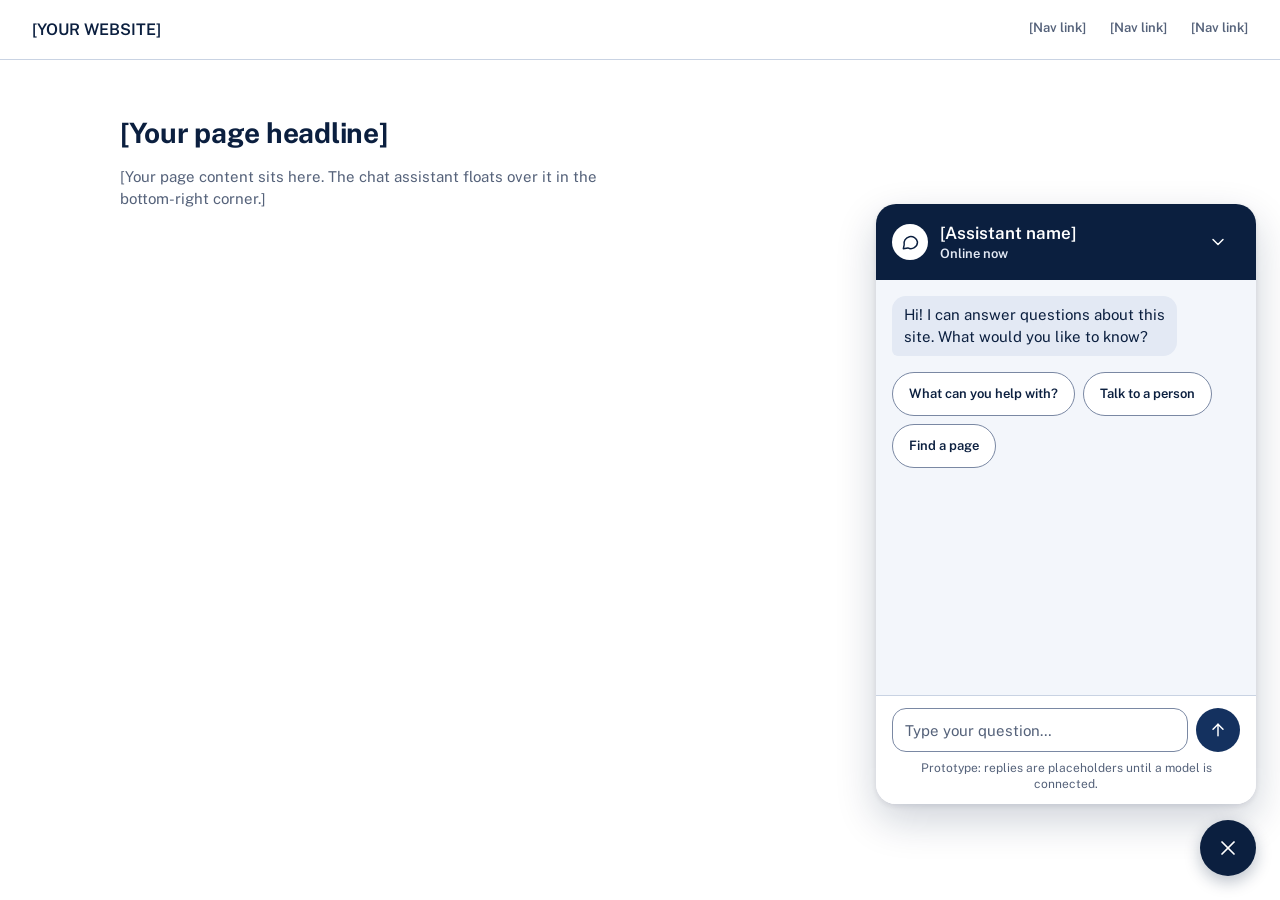
==== index.html @ 584ad5ef "draft of prototype" ====
<!doctype html>
<html lang="en">
<head>
<meta charset="utf-8">
<meta name="viewport" content="width=device-width, initial-scale=1">
<title>Chatbot popout demo</title>
<link rel="preconnect" href="https://fonts.googleapis.com">
<link rel="stylesheet" href="https://fonts.googleapis.com/css2?family=Public+Sans:wght@400;600;700&display=swap">
<link rel="stylesheet" href="chatbot.css">
<style>
  body { margin: 0; font-family: "Public Sans", system-ui, sans-serif; color: #0b1f3f; background: #ffffff; }
  header { display: flex; flex-wrap: wrap; justify-content: space-between; gap: 16px; padding: 20px 32px; border-bottom: 1px solid #c9d3e3; font-weight: 600; }
  nav { display: flex; gap: 24px; font-size: 13px; color: #55627a; }
  main { max-width: 1040px; margin: 0 auto; padding: 56px 32px; }
  h1 { font-size: 28px; line-height: 34px; letter-spacing: -0.01em; margin: 0 0 16px; }
  p { font-size: 15px; line-height: 22px; color: #55627a; max-width: 520px; }
</style>
</head>
<body>
<header><span>[YOUR WEBSITE]</span><nav><span>[Nav link]</span><span>[Nav link]</span><span>[Nav link]</span></nav></header>
<main>
  <h1>[Your page headline]</h1>
  <p>[Your page content sits here. The chat assistant floats over it in the bottom-right corner.]</p>
</main>
<script src="chatbot.js"></script>
<script>
  ChatbotPopout.init({
    title: '[Assistant name]',
    startOpen: true,
    note: 'Prototype: replies are placeholders until a model is connected.'
    // onMessage: async (text, history) => { const r = await fetch('/api/chat', {...}); return (await r.json()).reply; }
  });
</script>
</body>
</html>
---- chatbot.css ----
/* AIPSU Chatbot popout: navy and white. Tokens mirror the design system. */
.cb-root {
  --navy-900: #0b1f3f; --navy-700: #14315f; --navy-500: #2a4d8f;
  --navy-100: #e3e9f4; --navy-050: #f3f6fb; --white: #ffffff;
  --muted: #55627a; --border-control: #7a88a3; --line: #c9d3e3;
  --radius-sm: 6px; --radius-md: 14px; --radius-lg: 20px; --radius-full: 999px;
  --shadow-panel: 0 16px 40px rgba(11,31,63,.20), 0 2px 6px rgba(11,31,63,.10);
  --shadow-launcher: 0 6px 16px rgba(11,31,63,.28);
  font-family: "Public Sans", system-ui, -apple-system, "Segoe UI", sans-serif;
  color: var(--navy-900);
}
.cb-root *, .cb-root *::before, .cb-root *::after { box-sizing: border-box; }
.cb-root button { font-family: inherit; cursor: pointer; }
.cb-root button:focus-visible, .cb-root input:focus-visible { outline: 2px solid var(--navy-500); outline-offset: 2px; }
.cb-root .cb-on-navy:focus-visible { outline-color: var(--white); }

.cb-launcher {
  position: fixed; right: 24px; bottom: 24px; z-index: 2147483000;
  width: 56px; height: 56px; border: 0; border-radius: var(--radius-full);
  background: var(--navy-900); color: var(--white);
  display: flex; align-items: center; justify-content: center;
  box-shadow: var(--shadow-launcher);
}
.cb-launcher:hover, .cb-send:hover { background: var(--navy-500); }
.cb-launcher .cb-icon-close, .cb-open .cb-launcher .cb-icon-chat { display: none; }
.cb-open .cb-launcher .cb-icon-close { display: block; }

.cb-panel {
  position: fixed; right: 24px; bottom: 96px; z-index: 2147483000;
  width: min(380px, calc(100vw - 32px)); height: min(600px, calc(100vh - 120px));
  display: none; flex-direction: column; overflow: hidden;
  background: var(--white); border-radius: var(--radius-lg); box-shadow: var(--shadow-panel);
}
.cb-open .cb-panel { display: flex; animation: cb-rise .18s ease-out; }
@keyframes cb-rise { from { opacity: 0; transform: translateY(8px); } to { opacity: 1; transform: none; } }
@media (prefers-reduced-motion: reduce) { .cb-open .cb-panel { animation: none; } }
@media (max-width: 480px) {
  .cb-panel { right: 0; bottom: 0; width: 100vw; height: 100vh; height: 100dvh; border-radius: 0; }
  .cb-open .cb-launcher { display: none; }
}

.cb-header { display: flex; align-items: center; gap: 12px; padding: 16px; background: var(--navy-900); color: var(--white); }
.cb-avatar { width: 36px; height: 36px; flex-shrink: 0; border-radius: var(--radius-full); background: var(--white); color: var(--navy-900); display: flex; align-items: center; justify-content: center; }
.cb-heading { flex: 1; min-width: 0; }
.cb-title { font-size: 17px; line-height: 24px; font-weight: 600; }
.cb-status { font-size: 13px; line-height: 18px; font-weight: 600; color: var(--navy-100); }
.cb-minimise { width: 44px; height: 44px; border: 0; border-radius: var(--radius-full); background: transparent; color: var(--white); display: flex; align-items: center; justify-content: center; }

.cb-log { flex: 1; min-height: 0; overflow-y: auto; padding: 16px; background: var(--navy-050); display: flex; flex-direction: column; gap: 8px; }
.cb-msg { max-width: 82%; padding: 8px 12px; font-size: 15px; line-height: 22px; overflow-wrap: anywhere; white-space: pre-wrap; }
.cb-msg-bot { align-self: flex-start; background: var(--navy-100); color: var(--navy-900); border-radius: var(--radius-md) var(--radius-md) var(--radius-md) var(--radius-sm); }
.cb-msg-user { align-self: flex-end; background: var(--navy-700); color: var(--white); border-radius: var(--radius-md) var(--radius-md) var(--radius-sm) var(--radius-md); }
.cb-typing { color: var(--muted); font-size: 13px; line-height: 18px; font-weight: 600; }
.cb-chips { display: flex; flex-wrap: wrap; gap: 8px; margin-top: 8px; }
.cb-chip { min-height: 44px; padding: 0 16px; border: 1px solid var(--border-control); border-radius: var(--radius-full); background: var(--white); color: var(--navy-900); font-size: 13px; line-height: 18px; font-weight: 600; }
.cb-chip:hover { background: var(--navy-100); }

/* Conversation container, pinned to the bottom of the panel */
.cb-composer { padding: 12px 16px; background: var(--white); border-top: 1px solid var(--line); display: flex; flex-direction: column; gap: 8px; }
.cb-form { display: flex; align-items: center; gap: 8px; margin: 0; }
.cb-input { flex: 1; min-width: 0; height: 44px; padding: 0 12px; border: 1px solid var(--border-control); border-radius: var(--radius-md); background: var(--white); color: var(--navy-900); font: inherit; font-size: 15px; line-height: 22px; }
.cb-input::placeholder { color: var(--muted); opacity: 1; }
.cb-send { width: 44px; height: 44px; flex-shrink: 0; border: 0; border-radius: var(--radius-full); background: var(--navy-700); color: var(--white); display: flex; align-items: center; justify-content: center; }
.cb-note { font-size: 12px; line-height: 16px; color: var(--muted); text-align: center; }
.cb-sr { position: absolute; width: 1px; height: 1px; overflow: hidden; clip: rect(0 0 0 0); white-space: nowrap; }
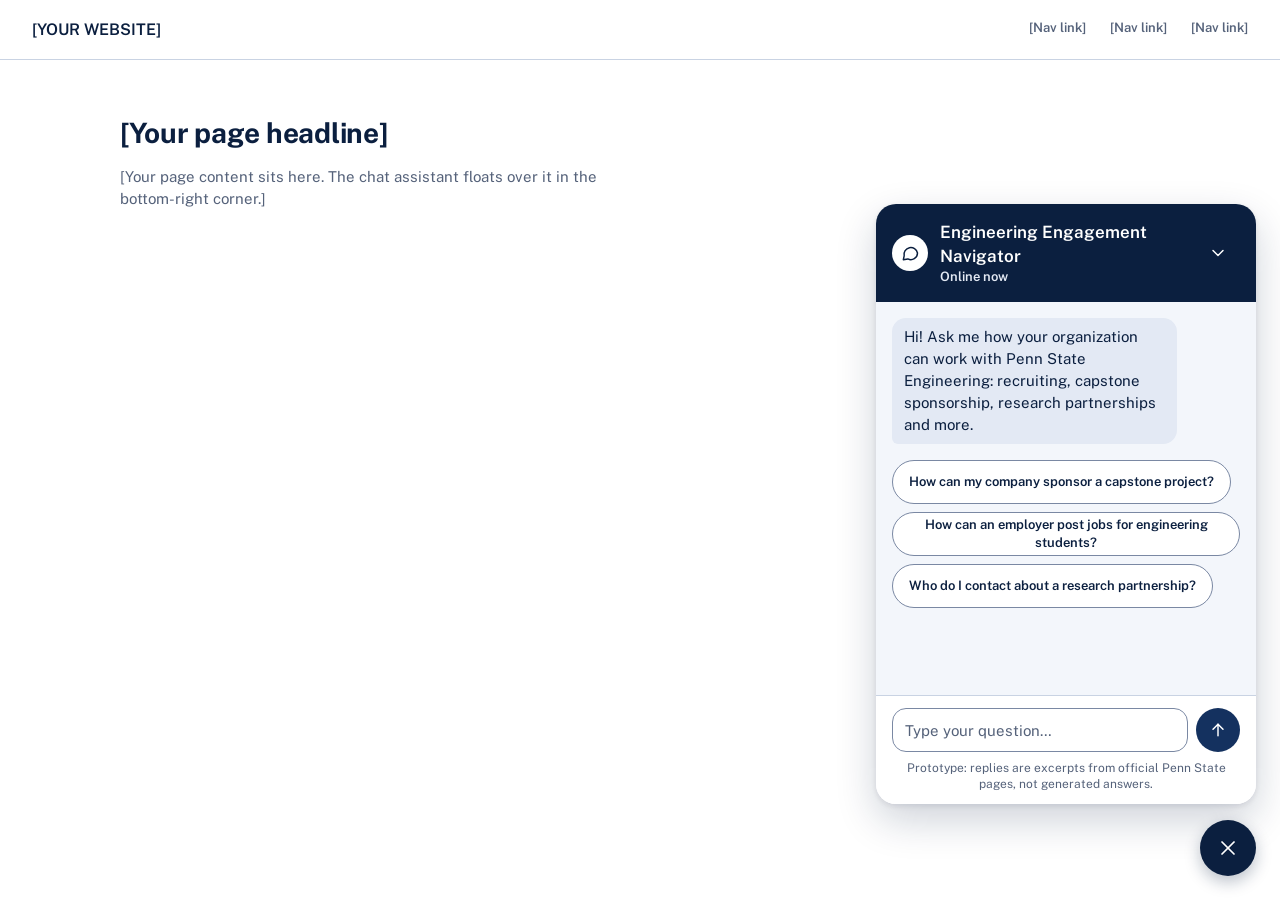
==== commit 79ca25cb: "connecting backend to frontend" ====
--- a/index.html
+++ b/index.html
@@ -25,10 +25,28 @@
 <script src="chatbot.js"></script>
 <script>
   ChatbotPopout.init({
-    title: '[Assistant name]',
+    title: 'Engineering Engagement Navigator',
     startOpen: true,
-    note: 'Prototype: replies are placeholders until a model is connected.'
-    // onMessage: async (text, history) => { const r = await fetch('/api/chat', {...}); return (await r.json()).reply; }
+    greeting: 'Hi! Ask me how your organization can work with Penn State Engineering: recruiting, capstone sponsorship, research partnerships and more.',
+    suggestions: [
+      'How can my company sponsor a capstone project?',
+      'How can an employer post jobs for engineering students?',
+      'Who do I contact about a research partnership?'
+    ],
+    note: 'Prototype: replies are excerpts from official Penn State pages, not generated answers.',
+    onMessage: async (text) => {
+      if (location.protocol === 'file:') {
+        return 'The search backend is not connected. Start it with "python server.py" and open http://127.0.0.1:8000.';
+      }
+      const response = await fetch('/api/chat', {
+        method: 'POST',
+        headers: { 'Content-Type': 'application/json' },
+        body: JSON.stringify({ message: text })
+      });
+      const data = await response.json();
+      if (!response.ok) return data.error || 'Sorry, I could not get an answer just now. Please try again.';
+      return { text: data.reply, sources: data.sources };
+    }
   });
 </script>
 </body>
--- a/chatbot.css
+++ b/chatbot.css
@@ -1,65 +1,301 @@
 /* AIPSU Chatbot popout: navy and white. Tokens mirror the design system. */
 .cb-root {
-  --navy-900: #0b1f3f; --navy-700: #14315f; --navy-500: #2a4d8f;
-  --navy-100: #e3e9f4; --navy-050: #f3f6fb; --white: #ffffff;
-  --muted: #55627a; --border-control: #7a88a3; --line: #c9d3e3;
-  --radius-sm: 6px; --radius-md: 14px; --radius-lg: 20px; --radius-full: 999px;
-  --shadow-panel: 0 16px 40px rgba(11,31,63,.20), 0 2px 6px rgba(11,31,63,.10);
-  --shadow-launcher: 0 6px 16px rgba(11,31,63,.28);
+  --navy-900: #0b1f3f;
+  --navy-700: #14315f;
+  --navy-500: #2a4d8f;
+  --navy-100: #e3e9f4;
+  --navy-050: #f3f6fb;
+  --white: #ffffff;
+  --muted: #55627a;
+  --border-control: #7a88a3;
+  --line: #c9d3e3;
+  --radius-sm: 6px;
+  --radius-md: 14px;
+  --radius-lg: 20px;
+  --radius-full: 999px;
+  --shadow-panel: 0 16px 40px rgba(11, 31, 63, 0.2),
+    0 2px 6px rgba(11, 31, 63, 0.1);
+  --shadow-launcher: 0 6px 16px rgba(11, 31, 63, 0.28);
   font-family: "Public Sans", system-ui, -apple-system, "Segoe UI", sans-serif;
   color: var(--navy-900);
 }
-.cb-root *, .cb-root *::before, .cb-root *::after { box-sizing: border-box; }
-.cb-root button { font-family: inherit; cursor: pointer; }
-.cb-root button:focus-visible, .cb-root input:focus-visible { outline: 2px solid var(--navy-500); outline-offset: 2px; }
-.cb-root .cb-on-navy:focus-visible { outline-color: var(--white); }
+.cb-root *,
+.cb-root *::before,
+.cb-root *::after {
+  box-sizing: border-box;
+}
+.cb-root button {
+  font-family: inherit;
+  cursor: pointer;
+}
+.cb-root button:focus-visible,
+.cb-root input:focus-visible {
+  outline: 2px solid var(--navy-500);
+  outline-offset: 2px;
+}
+.cb-root .cb-on-navy:focus-visible {
+  outline-color: var(--white);
+}
 
 .cb-launcher {
-  position: fixed; right: 24px; bottom: 24px; z-index: 2147483000;
-  width: 56px; height: 56px; border: 0; border-radius: var(--radius-full);
-  background: var(--navy-900); color: var(--white);
-  display: flex; align-items: center; justify-content: center;
+  position: fixed;
+  right: 24px;
+  bottom: 24px;
+  z-index: 2147483000;
+  width: 56px;
+  height: 56px;
+  border: 0;
+  border-radius: var(--radius-full);
+  background: var(--navy-900);
+  color: var(--white);
+  display: flex;
+  align-items: center;
+  justify-content: center;
   box-shadow: var(--shadow-launcher);
 }
-.cb-launcher:hover, .cb-send:hover { background: var(--navy-500); }
-.cb-launcher .cb-icon-close, .cb-open .cb-launcher .cb-icon-chat { display: none; }
-.cb-open .cb-launcher .cb-icon-close { display: block; }
+.cb-launcher:hover,
+.cb-send:hover {
+  background: var(--navy-500);
+}
+.cb-launcher .cb-icon-close,
+.cb-open .cb-launcher .cb-icon-chat {
+  display: none;
+}
+.cb-open .cb-launcher .cb-icon-close {
+  display: block;
+}
 
 .cb-panel {
-  position: fixed; right: 24px; bottom: 96px; z-index: 2147483000;
-  width: min(380px, calc(100vw - 32px)); height: min(600px, calc(100vh - 120px));
-  display: none; flex-direction: column; overflow: hidden;
-  background: var(--white); border-radius: var(--radius-lg); box-shadow: var(--shadow-panel);
-}
-.cb-open .cb-panel { display: flex; animation: cb-rise .18s ease-out; }
-@keyframes cb-rise { from { opacity: 0; transform: translateY(8px); } to { opacity: 1; transform: none; } }
-@media (prefers-reduced-motion: reduce) { .cb-open .cb-panel { animation: none; } }
+  position: fixed;
+  right: 24px;
+  bottom: 96px;
+  z-index: 2147483000;
+  width: min(380px, calc(100vw - 32px));
+  height: min(600px, calc(100vh - 120px));
+  display: none;
+  flex-direction: column;
+  overflow: hidden;
+  background: var(--white);
+  border-radius: var(--radius-lg);
+  box-shadow: var(--shadow-panel);
+}
+.cb-open .cb-panel {
+  display: flex;
+  animation: cb-rise 0.18s ease-out;
+}
+@keyframes cb-rise {
+  from {
+    opacity: 0;
+    transform: translateY(8px);
+  }
+  to {
+    opacity: 1;
+    transform: none;
+  }
+}
+@media (prefers-reduced-motion: reduce) {
+  .cb-open .cb-panel {
+    animation: none;
+  }
+}
 @media (max-width: 480px) {
-  .cb-panel { right: 0; bottom: 0; width: 100vw; height: 100vh; height: 100dvh; border-radius: 0; }
-  .cb-open .cb-launcher { display: none; }
-}
-
-.cb-header { display: flex; align-items: center; gap: 12px; padding: 16px; background: var(--navy-900); color: var(--white); }
-.cb-avatar { width: 36px; height: 36px; flex-shrink: 0; border-radius: var(--radius-full); background: var(--white); color: var(--navy-900); display: flex; align-items: center; justify-content: center; }
-.cb-heading { flex: 1; min-width: 0; }
-.cb-title { font-size: 17px; line-height: 24px; font-weight: 600; }
-.cb-status { font-size: 13px; line-height: 18px; font-weight: 600; color: var(--navy-100); }
-.cb-minimise { width: 44px; height: 44px; border: 0; border-radius: var(--radius-full); background: transparent; color: var(--white); display: flex; align-items: center; justify-content: center; }
-
-.cb-log { flex: 1; min-height: 0; overflow-y: auto; padding: 16px; background: var(--navy-050); display: flex; flex-direction: column; gap: 8px; }
-.cb-msg { max-width: 82%; padding: 8px 12px; font-size: 15px; line-height: 22px; overflow-wrap: anywhere; white-space: pre-wrap; }
-.cb-msg-bot { align-self: flex-start; background: var(--navy-100); color: var(--navy-900); border-radius: var(--radius-md) var(--radius-md) var(--radius-md) var(--radius-sm); }
-.cb-msg-user { align-self: flex-end; background: var(--navy-700); color: var(--white); border-radius: var(--radius-md) var(--radius-md) var(--radius-sm) var(--radius-md); }
-.cb-typing { color: var(--muted); font-size: 13px; line-height: 18px; font-weight: 600; }
-.cb-chips { display: flex; flex-wrap: wrap; gap: 8px; margin-top: 8px; }
-.cb-chip { min-height: 44px; padding: 0 16px; border: 1px solid var(--border-control); border-radius: var(--radius-full); background: var(--white); color: var(--navy-900); font-size: 13px; line-height: 18px; font-weight: 600; }
-.cb-chip:hover { background: var(--navy-100); }
+  .cb-panel {
+    right: 0;
+    bottom: 0;
+    width: 100vw;
+    height: 100vh;
+    height: 100dvh;
+    border-radius: 0;
+  }
+  .cb-open .cb-launcher {
+    display: none;
+  }
+}
+
+.cb-header {
+  display: flex;
+  align-items: center;
+  gap: 12px;
+  padding: 16px;
+  background: var(--navy-900);
+  color: var(--white);
+}
+.cb-avatar {
+  width: 36px;
+  height: 36px;
+  flex-shrink: 0;
+  border-radius: var(--radius-full);
+  background: var(--white);
+  color: var(--navy-900);
+  display: flex;
+  align-items: center;
+  justify-content: center;
+}
+.cb-heading {
+  flex: 1;
+  min-width: 0;
+}
+.cb-title {
+  font-size: 17px;
+  line-height: 24px;
+  font-weight: 600;
+}
+.cb-status {
+  font-size: 13px;
+  line-height: 18px;
+  font-weight: 600;
+  color: var(--navy-100);
+}
+.cb-minimise {
+  width: 44px;
+  height: 44px;
+  border: 0;
+  border-radius: var(--radius-full);
+  background: transparent;
+  color: var(--white);
+  display: flex;
+  align-items: center;
+  justify-content: center;
+}
+
+.cb-log {
+  flex: 1;
+  min-height: 0;
+  overflow-y: auto;
+  padding: 16px;
+  background: var(--navy-050);
+  display: flex;
+  flex-direction: column;
+  gap: 8px;
+}
+.cb-msg {
+  max-width: 82%;
+  padding: 8px 12px;
+  font-size: 15px;
+  line-height: 22px;
+  overflow-wrap: anywhere;
+  white-space: pre-wrap;
+}
+.cb-msg-bot {
+  align-self: flex-start;
+  background: var(--navy-100);
+  color: var(--navy-900);
+  border-radius: var(--radius-md) var(--radius-md) var(--radius-md)
+    var(--radius-sm);
+}
+.cb-msg-user {
+  align-self: flex-end;
+  background: var(--navy-700);
+  color: var(--white);
+  border-radius: var(--radius-md) var(--radius-md) var(--radius-sm)
+    var(--radius-md);
+}
+.cb-sources {
+  display: flex;
+  flex-direction: column;
+  gap: 4px;
+  margin-top: 8px;
+  padding-top: 8px;
+  border-top: 1px solid var(--line);
+  white-space: normal;
+}
+.cb-sources-label {
+  font-size: 12px;
+  line-height: 16px;
+  font-weight: 700;
+  color: var(--muted);
+}
+.cb-source {
+  font-size: 13px;
+  line-height: 18px;
+  color: var(--navy-500);
+  text-decoration: underline;
+}
+.cb-source:hover {
+  color: var(--navy-900);
+}
+.cb-typing {
+  color: var(--muted);
+  font-size: 13px;
+  line-height: 18px;
+  font-weight: 600;
+}
+.cb-chips {
+  display: flex;
+  flex-wrap: wrap;
+  gap: 8px;
+  margin-top: 8px;
+}
+.cb-chip {
+  min-height: 44px;
+  padding: 0 16px;
+  border: 1px solid var(--border-control);
+  border-radius: var(--radius-full);
+  background: var(--white);
+  color: var(--navy-900);
+  font-size: 13px;
+  line-height: 18px;
+  font-weight: 600;
+}
+.cb-chip:hover {
+  background: var(--navy-100);
+}
 
 /* Conversation container, pinned to the bottom of the panel */
-.cb-composer { padding: 12px 16px; background: var(--white); border-top: 1px solid var(--line); display: flex; flex-direction: column; gap: 8px; }
-.cb-form { display: flex; align-items: center; gap: 8px; margin: 0; }
-.cb-input { flex: 1; min-width: 0; height: 44px; padding: 0 12px; border: 1px solid var(--border-control); border-radius: var(--radius-md); background: var(--white); color: var(--navy-900); font: inherit; font-size: 15px; line-height: 22px; }
-.cb-input::placeholder { color: var(--muted); opacity: 1; }
-.cb-send { width: 44px; height: 44px; flex-shrink: 0; border: 0; border-radius: var(--radius-full); background: var(--navy-700); color: var(--white); display: flex; align-items: center; justify-content: center; }
-.cb-note { font-size: 12px; line-height: 16px; color: var(--muted); text-align: center; }
-.cb-sr { position: absolute; width: 1px; height: 1px; overflow: hidden; clip: rect(0 0 0 0); white-space: nowrap; }
+.cb-composer {
+  padding: 12px 16px;
+  background: var(--white);
+  border-top: 1px solid var(--line);
+  display: flex;
+  flex-direction: column;
+  gap: 8px;
+}
+.cb-form {
+  display: flex;
+  align-items: center;
+  gap: 8px;
+  margin: 0;
+}
+.cb-input {
+  flex: 1;
+  min-width: 0;
+  height: 44px;
+  padding: 0 12px;
+  border: 1px solid var(--border-control);
+  border-radius: var(--radius-md);
+  background: var(--white);
+  color: var(--navy-900);
+  font: inherit;
+  font-size: 15px;
+  line-height: 22px;
+}
+.cb-input::placeholder {
+  color: var(--muted);
+  opacity: 1;
+}
+.cb-send {
+  width: 44px;
+  height: 44px;
+  flex-shrink: 0;
+  border: 0;
+  border-radius: var(--radius-full);
+  background: var(--navy-700);
+  color: var(--white);
+  display: flex;
+  align-items: center;
+  justify-content: center;
+}
+.cb-note {
+  font-size: 12px;
+  line-height: 16px;
+  color: var(--muted);
+  text-align: center;
+}
+.cb-sr {
+  position: absolute;
+  width: 1px;
+  height: 1px;
+  overflow: hidden;
+  clip: rect(0 0 0 0);
+  white-space: nowrap;
+}
